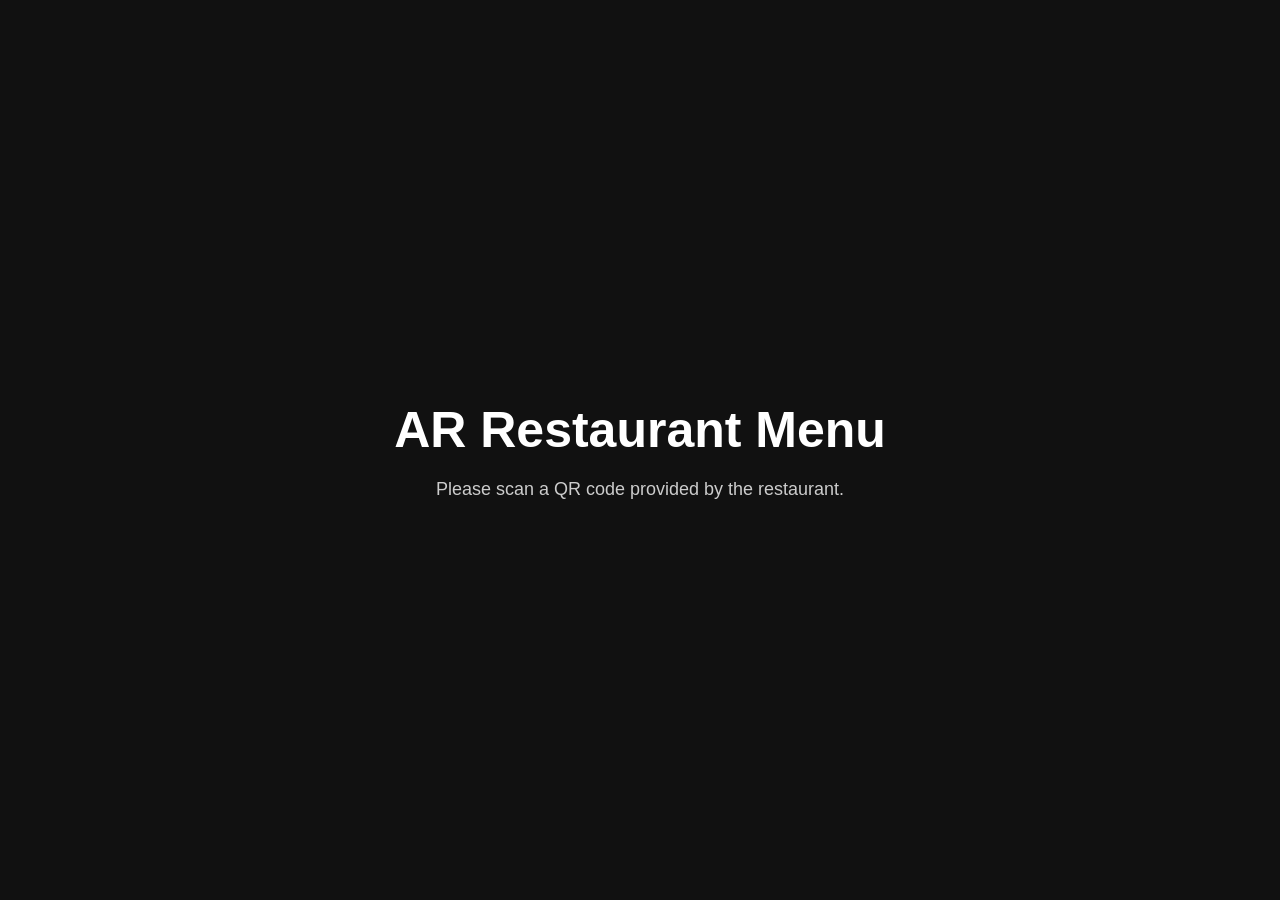
==== index.html @ 185431b0 "first commit" ====
<!DOCTYPE html>
<html lang="en">
<head>
    <meta charset="UTF-8">
    <meta name="viewport" content="width=device-width, initial-scale=1.0">
    <title>AR Restaurant Menu</title>

    <link rel="stylesheet" href="css/style.css">
</head>
<body>

    <div class="home-container">

        <h1>AR Restaurant Menu</h1>

        <p>
            Please scan a QR code provided by the restaurant.
        </p>

    </div>

</body>
</html>
---- css/style.css ----
*{
    margin:0;
    padding:0;
    box-sizing:border-box;
}

body{
    font-family:Arial, sans-serif;
    background:#111;
    color:white;
}

.home-container{
    height:100vh;
    display:flex;
    flex-direction:column;
    justify-content:center;
    align-items:center;
    text-align:center;
}

.home-container h1{
    font-size:50px;
    margin-bottom:20px;
}

.home-container p{
    font-size:18px;
    color:#ccc;
}





/* burger */


.food-container{
    display:flex;
    min-height:100vh;
}

.viewer-section{
    flex:1;
    padding:20px;
}

.viewer-section h1{
    margin-bottom:20px;
}

model-viewer{
    width:100%;
    height:500px;
    background:#222;
    border-radius:10px;
}

.description{
    width:300px;
    background:#1a1a1a;
    padding:20px;
}

.description h2,
.description h3{
    margin-bottom:10px;
}

.description p{
    margin-bottom:15px;
}

.description ul{
    padding-left:20px;
}

.buttons{
    margin-top:20px;
    display:flex;
    gap:10px;
}

.ar-btn,
#menu-btn{
    padding:12px 20px;
    border:none;
    cursor:pointer;
    font-size:16px;
}

#sidebar{

    position:fixed;

    top:0;
    right:-320px;

    width:300px;
    height:100%;

    background:white;
    color:black;

    padding:20px;

    transition:0.4s;

    overflow:auto;
}

#close-btn{
    cursor:pointer;
    font-size:22px;
}

#menu-btn{
    display:none;
}


@media(max-width:768px){

    .food-container{
        display:block;
    }

    .desktop-description{
        display:none;
    }

    #menu-btn{
        display:block;
    }

    model-viewer{
        height:400px;
    }

}
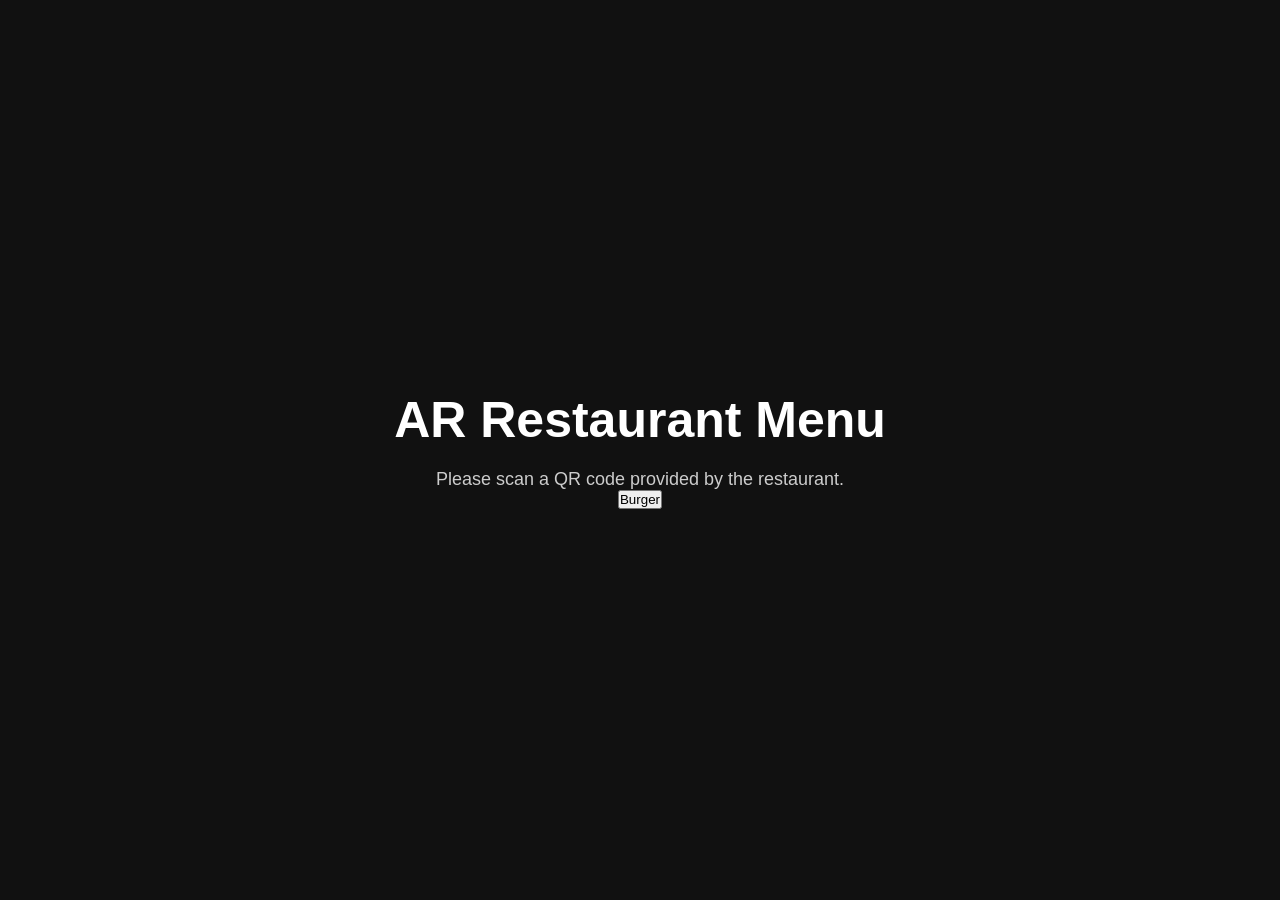
==== commit 62801c67: "Added new button with link" ====
--- a/index.html
+++ b/index.html
@@ -16,6 +16,7 @@
         <p>
             Please scan a QR code provided by the restaurant.
         </p>
+        <a href="/food/burger.html"><button>Burger</button></a>
 
     </div>
 
